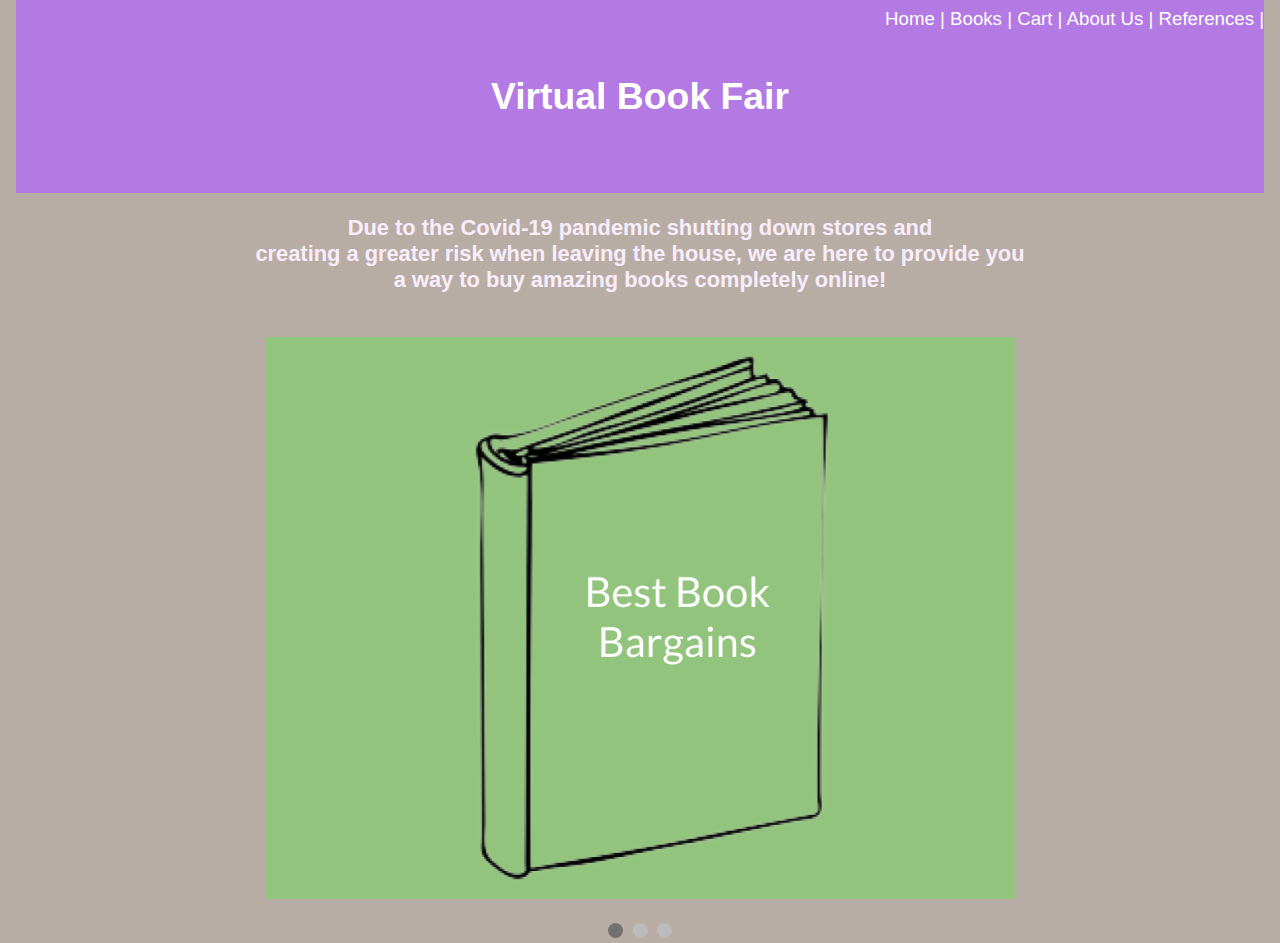
==== index.html @ bc301acf "Add files via upload" ====
<!DOCTYPE HTML>
<html>
<head>
<meta charset="utf-8" />
<title>Webmaster Home</title>
<link rel="stylesheet" type="text/css" href="style.css" />
</head>
<body>
    <!-- Navigation Bar -->
    <div class="container">
      <div class="bottom-left"></div>
      <div class="top-left"></div>
      <div class="top-right"><a href="index.html">Home | </a><a href="Books.html"> Books |</a><a href="Cart.html"> Cart |</a><a href="AboutUs.html"> About Us |</a> <a href="references.html">References |</a></div>
      <div class="bottom-right"></div>
      <div class="home-section">

 <div class="about-section">
   <h1>Virtual Book Fair</h1>
 </div>
 <h3>Due to the Covid-19 pandemic shutting down stores and <br>creating a greater risk when leaving the house, we are here to provide you<br> a way to buy amazing books completely online!</h3>

 &nbsp
 &nbsp


<!-- Slideshow container -->
<!DOCTYPE html>
<html>
<head>
<meta name="viewport" content="width=device-width, initial-scale=1">
<style>
* {box-sizing: border-box}
body {font-family: Verdana, sans-serif; margin:0}
.mySlides {display: none}
img {vertical-align: middle;}

.slideshow-container {
  max-width: 1000px;
  position: relative;
  margin: auto;
}

/* Next & previous buttons */
.prev, .next {
  cursor: pointer;
  position: absolute;
  top: 50%;
  width: auto;
  padding: 16px;
  margin-top: -22px;
  color: white;
  font-weight: bold;
  font-size: 18px;
  transition: 0.6s ease;
  border-radius: 0 3px 3px 0;
  user-select: none;
}

/*Next button*/
.next {
  right: 0;
  border-radius: 3px 0 0 3px;
}

.prev:hover, .next:hover {
  background-color: rgba(0,0,0,0.8);
}

/* Caption text */
.text {
  color: #f2f2f2;
  font-size: 15px;
  padding: 8px 12px;
  position: absolute;
  bottom: 8px;
  width: 100%;
  text-align: center;
}

/* Number text*/
.numbertext {
  color: #f2f2f2;
  font-size: 12px;
  padding: 8px 12px;
  position: absolute;
  top: 0;
}

/* The dots/bullets/indicators */
.dot {
  cursor: pointer;
  height: 15px;
  width: 15px;
  margin: 0 2px;
  background-color: #bbb;
  border-radius: 50%;
  display: inline-block;
  transition: background-color 0.6s ease;
}

.active, .dot:hover {
  background-color: #717171;
}

/* Fading animation */
.fade {
  -webkit-animation-name: fade;
  -webkit-animation-duration: 1.5s;
  animation-name: fade;
  animation-duration: 1.5s;
}

@-webkit-keyframes fade {
  from {opacity: .4} 
  to {opacity: 1}
}

@keyframes fade {
  from {opacity: .4} 
  to {opacity: 1}
}

/* On smaller screens, decrease text size */
@media only screen and (max-width: 300px) {
  .prev, .next,.text {font-size: 11px}
}
</style>
</head>
<body>

<div class="slideshow-container">

<div class="mySlides fade">
  <img src="img1.png" style="width:75%">
</div>

<div class="mySlides fade">
  <img src="img2.jpg" style="width:75%">
</div>

<div class="mySlides fade">
  <img src="img3.png" style="width:75%">
</div>


</div>
<br>

<div style="text-align:center">
  <span class="dot" onclick="currentSlide(1)"></span> 
  <span class="dot" onclick="currentSlide(2)"></span> 
  <span class="dot" onclick="currentSlide(3)"></span> 
</div>

<script>
  var slideIndex = 0;
  showSlides();
  
  function showSlides() {
    var i;
    var slides = document.getElementsByClassName("mySlides");
    var dots = document.getElementsByClassName("dot");
    for (i = 0; i < slides.length; i++) {
      slides[i].style.display = "none";  
    }
    slideIndex++;
    if (slideIndex > slides.length) {slideIndex = 1}    
    for (i = 0; i < dots.length; i++) {
      dots[i].className = dots[i].className.replace(" active", "");
    }
    slides[slideIndex-1].style.display = "block";  
    dots[slideIndex-1].className += " active";
    setTimeout(showSlides, 3000); // Change image every 3 seconds
  }
  </script>


</head>
</body>
</html>
---- style.css ----
body {font-family:"Trebuchet MS", Helvetica, sans-serif;
   font-size: 14pt;
   background-color: #b8ada4;}
  
p {margin-left: 10pt;
   margin-right: 10pt;
   text-align: center;
   color: rgb(255, 255, 255);
   }

h1 {text-align:center;
   }

h2 {text-align:center;
    color: rgb(255, 255, 255);
   }

h3 {text-align:center;
   }
 

   /*Links*/
a {text-decoration: none;
   color: rgb(255, 255, 255);
  }
 
img {max-width: 100vw;
   max-height: 100vh;
   width:auto;
   }
 

   /* Container holding the image and the text */
.container {
   position: relative;
   text-align: center;
   color: rgb(255, 255, 255);
 }
 
 /* Bottom left text */
 .bottom-left {
   position: absolute;
   bottom: 8px;
   left: 16px;
 }
 
 /* Top left text */
 .top-left {
   position: absolute;
   top: 8px;
   left: 16px;
 }
 
 /* Top right text */
 .top-right {
   position: absolute;
   top: 8px;
   right: 16px;
 }
 
 /* Bottom right text */
 .bottom-right {
   position: absolute;
   bottom: 8px;
   right: 16px;
 }
 
 /* Centered text */
 .centered {
   position: absolute;
   top: 50%;
   left: 50%;
   transform: translate(-50%, -50%);
 }

   html, body {
      height: 100%;
      margin: 0;
      padding: 0;
      box-sizing: border-box;
  }


table   {width:65%;
   margin-left:auto;
   margin-right:auto;
   border-color:#332d2d;
   border-style:ridge;
   border-width:10px;}
 
.menu {text-align:center;
   width:60%;}
 
.menuicon   {width:23%;}
 
.menupipe   {width:1%;}
 
th      {color:white;
   background-color:rgb(111, 194, 214)}
 
tr.stripe   {background-color:#d8d8ce;}
 
td.bolder   {font-weight:bold;}
 
caption     {caption-side: bottom;
       font-style: serif;}
       

/*About Us Page*/
*, *:before, *:after {
box-sizing: inherit;
       }

.column {
         float: left;
         width: 50%;
         margin-bottom: 16px;
         padding: 0 8px;
       }

@media screen and (max-width: 650px) {
         .column {
           width: 100%;
           display: block;
         }
       }
       
.card {
         box-shadow: 0 4px 8px 0 rgba(0, 0, 0, 0.2);
         margin: 8px;
       }
       
.about-section {
         padding: 50px;
         text-align: center;
         background-color: rgb(180, 122, 228);
         color: rgb(255, 255, 255);
       }

.reference-section{
  padding: 50px;
  text-align: center;
  background-color: rgb(214, 163, 86);
  color: rgb(255, 255, 255);

}
.firstcart-section {
  padding: 50px;
  text-align: center;
  background-color: rgb(127, 196, 118);
  color: rgb(255, 255, 255);
}

.secondcart-section {
  padding: 50px;
  text-align: center;
  background-color: rgb(187, 216, 107);
  color: rgb(255, 255, 255);
}

       
       /*About Us Page*/
.container {
         padding: 0 16px;
         color: rgb(249, 237, 253);
       }
       
.container::after, .row::after {
         content: "";
         clear: both;
         display: table;
       }
       
.title {
         color: grey;
       }
       
.button {
         border: none;
         outline: 0;
         display: inline-block;
         padding: 8px;
         color: white;
         background-color: rgb(111, 194, 214);
         text-align: center;
         cursor: pointer;
         width: 50%;
       }

  .btn {
        border: none;
        outline: 0;
        display: inline-block;
        padding: 8px;
        color: white;
        background-color: rgb(111, 194, 214);
        text-align: center;
        cursor: pointer;
        width: 10%;
  }
       
.button:hover,.btn:hover {
         background-color: rgb(207, 90, 198);
       }

div {
      text-align: center;
      }
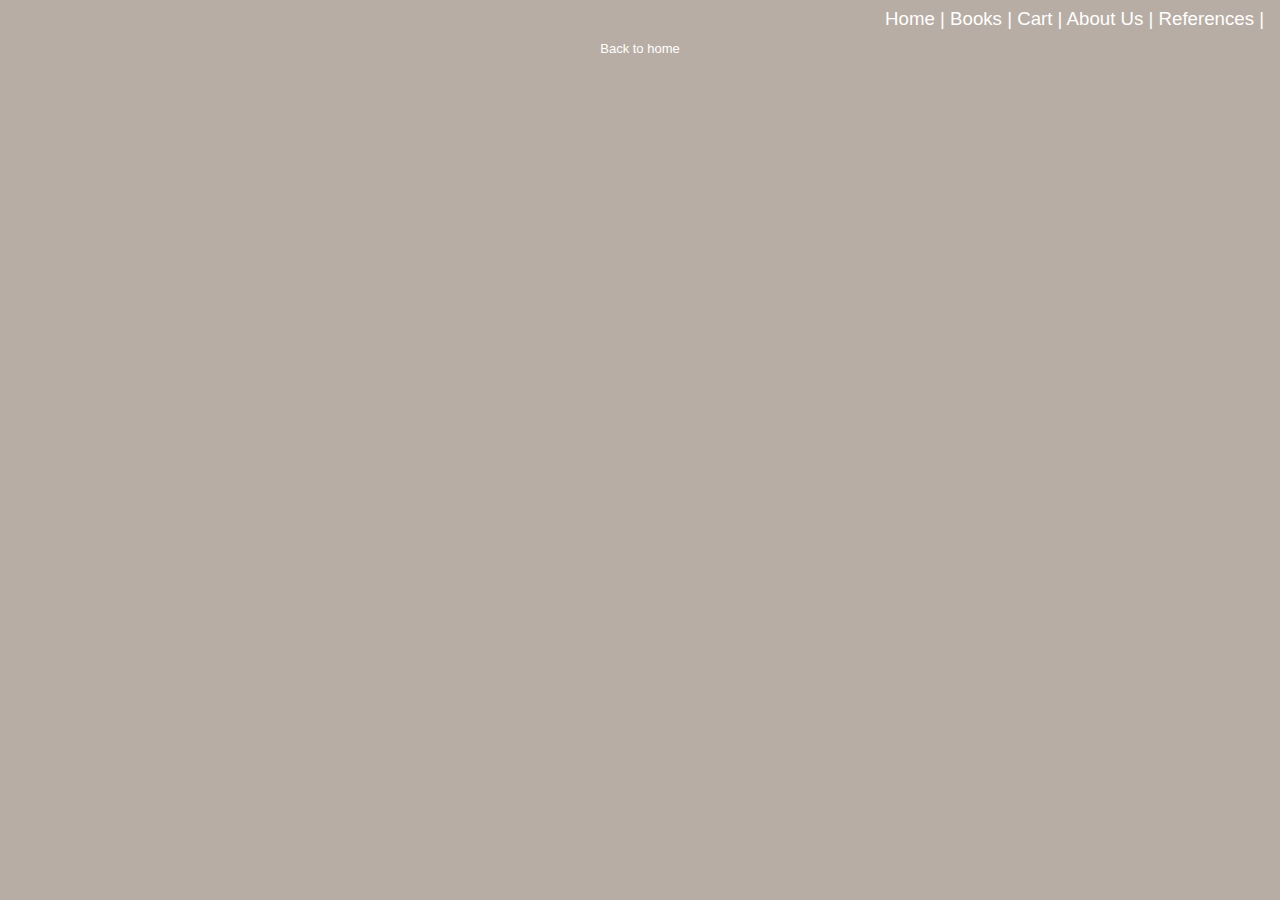
==== commit 545b0fa7: "Update index.html" ====
--- a/index.html
+++ b/index.html
@@ -1,183 +1,31 @@
 <!DOCTYPE HTML>
 <html>
 <head>
+<script src="store.js" async></script>
 <meta charset="utf-8" />
-<title>Webmaster Home</title>
+<title>Webmaster Books</title>
 <link rel="stylesheet" type="text/css" href="style.css" />
 </head>
 <body>
-    <!-- Navigation Bar -->
-    <div class="container">
-      <div class="bottom-left"></div>
-      <div class="top-left"></div>
-      <div class="top-right"><a href="index.html">Home | </a><a href="Books.html"> Books |</a><a href="Cart.html"> Cart |</a><a href="AboutUs.html"> About Us |</a> <a href="references.html">References |</a></div>
-      <div class="bottom-right"></div>
-      <div class="home-section">
+       <!-- Navigation Bar -->
+       <div class="container">
+        <div class="bottom-left"></div>
+        <div class="top-left"></div>
+        <div class="top-right"><a href="index.html">Home | </a><a href="Books.html"> Books |</a><a href="Cart.html"> Cart |</a><a href="AboutUs.html"> About Us |</a> <a href="References.html">References |</a></div>
+        <div class="bottom-right"></div>
+        <div class="home-section">
 
- <div class="about-section">
-   <h1>Virtual Book Fair</h1>
- </div>
- <h3>Due to the Covid-19 pandemic shutting down stores and <br>creating a greater risk when leaving the house, we are here to provide you<br> a way to buy amazing books completely online!</h3>
-
- &nbsp
- &nbsp
+&nbsp
+&nbsp
+&nbsp
+&nbsp
+&nbsp
+<p></p>
 
 
-<!-- Slideshow container -->
-<!DOCTYPE html>
-<html>
-<head>
-<meta name="viewport" content="width=device-width, initial-scale=1">
-<style>
-* {box-sizing: border-box}
-body {font-family: Verdana, sans-serif; margin:0}
-.mySlides {display: none}
-img {vertical-align: middle;}
 
-.slideshow-container {
-  max-width: 1000px;
-  position: relative;
-  margin: auto;
-}
-
-/* Next & previous buttons */
-.prev, .next {
-  cursor: pointer;
-  position: absolute;
-  top: 50%;
-  width: auto;
-  padding: 16px;
-  margin-top: -22px;
-  color: white;
-  font-weight: bold;
-  font-size: 18px;
-  transition: 0.6s ease;
-  border-radius: 0 3px 3px 0;
-  user-select: none;
-}
-
-/*Next button*/
-.next {
-  right: 0;
-  border-radius: 3px 0 0 3px;
-}
-
-.prev:hover, .next:hover {
-  background-color: rgba(0,0,0,0.8);
-}
-
-/* Caption text */
-.text {
-  color: #f2f2f2;
-  font-size: 15px;
-  padding: 8px 12px;
-  position: absolute;
-  bottom: 8px;
-  width: 100%;
-  text-align: center;
-}
-
-/* Number text*/
-.numbertext {
-  color: #f2f2f2;
-  font-size: 12px;
-  padding: 8px 12px;
-  position: absolute;
-  top: 0;
-}
-
-/* The dots/bullets/indicators */
-.dot {
-  cursor: pointer;
-  height: 15px;
-  width: 15px;
-  margin: 0 2px;
-  background-color: #bbb;
-  border-radius: 50%;
-  display: inline-block;
-  transition: background-color 0.6s ease;
-}
-
-.active, .dot:hover {
-  background-color: #717171;
-}
-
-/* Fading animation */
-.fade {
-  -webkit-animation-name: fade;
-  -webkit-animation-duration: 1.5s;
-  animation-name: fade;
-  animation-duration: 1.5s;
-}
-
-@-webkit-keyframes fade {
-  from {opacity: .4} 
-  to {opacity: 1}
-}
-
-@keyframes fade {
-  from {opacity: .4} 
-  to {opacity: 1}
-}
-
-/* On smaller screens, decrease text size */
-@media only screen and (max-width: 300px) {
-  .prev, .next,.text {font-size: 11px}
-}
-</style>
-</head>
-<body>
-
-<div class="slideshow-container">
-
-<div class="mySlides fade">
-  <img src="img1.png" style="width:75%">
-</div>
-
-<div class="mySlides fade">
-  <img src="img2.jpg" style="width:75%">
-</div>
-
-<div class="mySlides fade">
-  <img src="img3.png" style="width:75%">
-</div>
-
-
-</div>
-<br>
-
-<div style="text-align:center">
-  <span class="dot" onclick="currentSlide(1)"></span> 
-  <span class="dot" onclick="currentSlide(2)"></span> 
-  <span class="dot" onclick="currentSlide(3)"></span> 
-</div>
-
-<script>
-  var slideIndex = 0;
-  showSlides();
-  
-  function showSlides() {
-    var i;
-    var slides = document.getElementsByClassName("mySlides");
-    var dots = document.getElementsByClassName("dot");
-    for (i = 0; i < slides.length; i++) {
-      slides[i].style.display = "none";  
-    }
-    slideIndex++;
-    if (slideIndex > slides.length) {slideIndex = 1}    
-    for (i = 0; i < dots.length; i++) {
-      dots[i].className = dots[i].className.replace(" active", "");
-    }
-    slides[slideIndex-1].style.display = "block";  
-    dots[slideIndex-1].className += " active";
-    setTimeout(showSlides, 3000); // Change image every 3 seconds
-  }
-  </script>
-
-
-</head>
+<p style="font-size: small; text-align: center"><a href="index.html">Back to home</a></p>
 </body>
 </html>
  
  
-
--- a/style.css
+++ b/style.css
@@ -18,7 +18,13 @@
 h3 {text-align:center;
    }
  
-
+h4 {text-align:center;
+  color: rgb(255, 255, 255);
+   }
+
+u {color: rgb(255, 255, 255);
+}
+   
    /*Links*/
 a {text-decoration: none;
    color: rgb(255, 255, 255);
@@ -205,4 +211,4 @@
 
 div {
       text-align: center;
-      }+      }
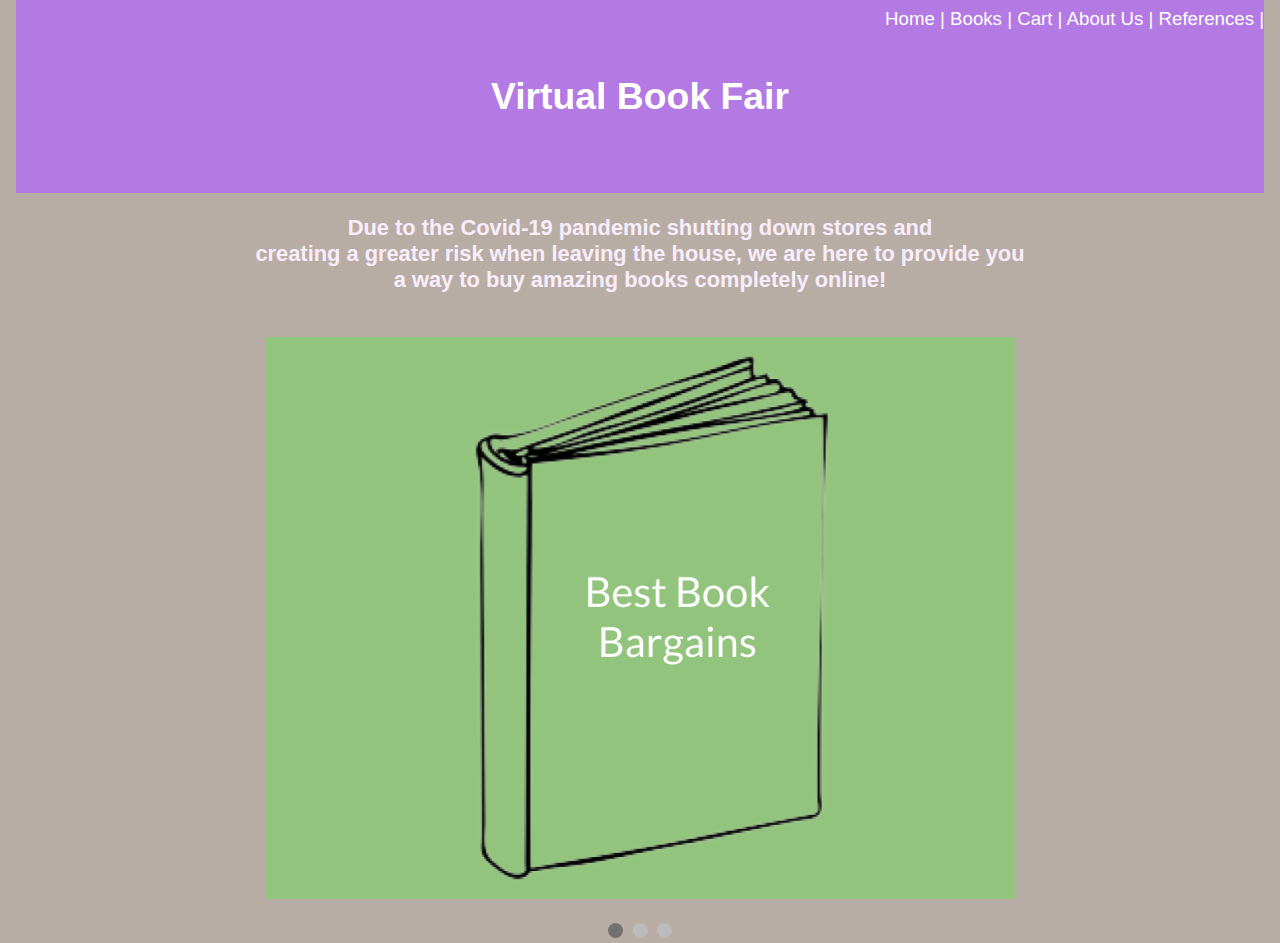
==== commit a1eac563: "Update index.html" ====
--- a/index.html
+++ b/index.html
@@ -1,31 +1,183 @@
 <!DOCTYPE HTML>
 <html>
 <head>
-<script src="store.js" async></script>
 <meta charset="utf-8" />
-<title>Webmaster Books</title>
+<title>Webmaster Home</title>
 <link rel="stylesheet" type="text/css" href="style.css" />
 </head>
 <body>
-       <!-- Navigation Bar -->
-       <div class="container">
-        <div class="bottom-left"></div>
-        <div class="top-left"></div>
-        <div class="top-right"><a href="index.html">Home | </a><a href="Books.html"> Books |</a><a href="Cart.html"> Cart |</a><a href="AboutUs.html"> About Us |</a> <a href="References.html">References |</a></div>
-        <div class="bottom-right"></div>
-        <div class="home-section">
+    <!-- Navigation Bar -->
+    <div class="container">
+      <div class="bottom-left"></div>
+      <div class="top-left"></div>
+      <div class="top-right"><a href="index.html">Home | </a><a href="Books.html"> Books |</a><a href="Cart.html"> Cart |</a><a href="AboutUs.html"> About Us |</a> <a href="References.html">References |</a></div>
+      <div class="bottom-right"></div>
+      <div class="home-section">
 
-&nbsp
-&nbsp
-&nbsp
-&nbsp
-&nbsp
-<p></p>
+ <div class="about-section">
+   <h1>Virtual Book Fair</h1>
+ </div>
+ <h3>Due to the Covid-19 pandemic shutting down stores and <br>creating a greater risk when leaving the house, we are here to provide you<br> a way to buy amazing books completely online!</h3>
+
+ &nbsp
+ &nbsp
 
 
+<!-- Slideshow container -->
+<!DOCTYPE html>
+<html>
+<head>
+<meta name="viewport" content="width=device-width, initial-scale=1">
+<style>
+* {box-sizing: border-box}
+body {font-family: Verdana, sans-serif; margin:0}
+.mySlides {display: none}
+img {vertical-align: middle;}
 
-<p style="font-size: small; text-align: center"><a href="index.html">Back to home</a></p>
+.slideshow-container {
+  max-width: 1000px;
+  position: relative;
+  margin: auto;
+}
+
+/* Next & previous buttons */
+.prev, .next {
+  cursor: pointer;
+  position: absolute;
+  top: 50%;
+  width: auto;
+  padding: 16px;
+  margin-top: -22px;
+  color: white;
+  font-weight: bold;
+  font-size: 18px;
+  transition: 0.6s ease;
+  border-radius: 0 3px 3px 0;
+  user-select: none;
+}
+
+/*Next button*/
+.next {
+  right: 0;
+  border-radius: 3px 0 0 3px;
+}
+
+.prev:hover, .next:hover {
+  background-color: rgba(0,0,0,0.8);
+}
+
+/* Caption text */
+.text {
+  color: #f2f2f2;
+  font-size: 15px;
+  padding: 8px 12px;
+  position: absolute;
+  bottom: 8px;
+  width: 100%;
+  text-align: center;
+}
+
+/* Number text*/
+.numbertext {
+  color: #f2f2f2;
+  font-size: 12px;
+  padding: 8px 12px;
+  position: absolute;
+  top: 0;
+}
+
+/* The dots/bullets/indicators */
+.dot {
+  cursor: pointer;
+  height: 15px;
+  width: 15px;
+  margin: 0 2px;
+  background-color: #bbb;
+  border-radius: 50%;
+  display: inline-block;
+  transition: background-color 0.6s ease;
+}
+
+.active, .dot:hover {
+  background-color: #717171;
+}
+
+/* Fading animation */
+.fade {
+  -webkit-animation-name: fade;
+  -webkit-animation-duration: 1.5s;
+  animation-name: fade;
+  animation-duration: 1.5s;
+}
+
+@-webkit-keyframes fade {
+  from {opacity: .4} 
+  to {opacity: 1}
+}
+
+@keyframes fade {
+  from {opacity: .4} 
+  to {opacity: 1}
+}
+
+/* On smaller screens, decrease text size */
+@media only screen and (max-width: 300px) {
+  .prev, .next,.text {font-size: 11px}
+}
+</style>
+</head>
+<body>
+
+<div class="slideshow-container">
+
+<div class="mySlides fade">
+  <img src="img1.png" style="width:75%">
+</div>
+
+<div class="mySlides fade">
+  <img src="img2.jpg" style="width:75%">
+</div>
+
+<div class="mySlides fade">
+  <img src="img3.png" style="width:75%">
+</div>
+
+
+</div>
+<br>
+
+<div style="text-align:center">
+  <span class="dot" onclick="currentSlide(1)"></span> 
+  <span class="dot" onclick="currentSlide(2)"></span> 
+  <span class="dot" onclick="currentSlide(3)"></span> 
+</div>
+
+<script>
+  var slideIndex = 0;
+  showSlides();
+  
+  function showSlides() {
+    var i;
+    var slides = document.getElementsByClassName("mySlides");
+    var dots = document.getElementsByClassName("dot");
+    for (i = 0; i < slides.length; i++) {
+      slides[i].style.display = "none";  
+    }
+    slideIndex++;
+    if (slideIndex > slides.length) {slideIndex = 1}    
+    for (i = 0; i < dots.length; i++) {
+      dots[i].className = dots[i].className.replace(" active", "");
+    }
+    slides[slideIndex-1].style.display = "block";  
+    dots[slideIndex-1].className += " active";
+    setTimeout(showSlides, 3000); // Change image every 3 seconds
+  }
+  </script>
+
+
+</head>
 </body>
 </html>
  
  
+
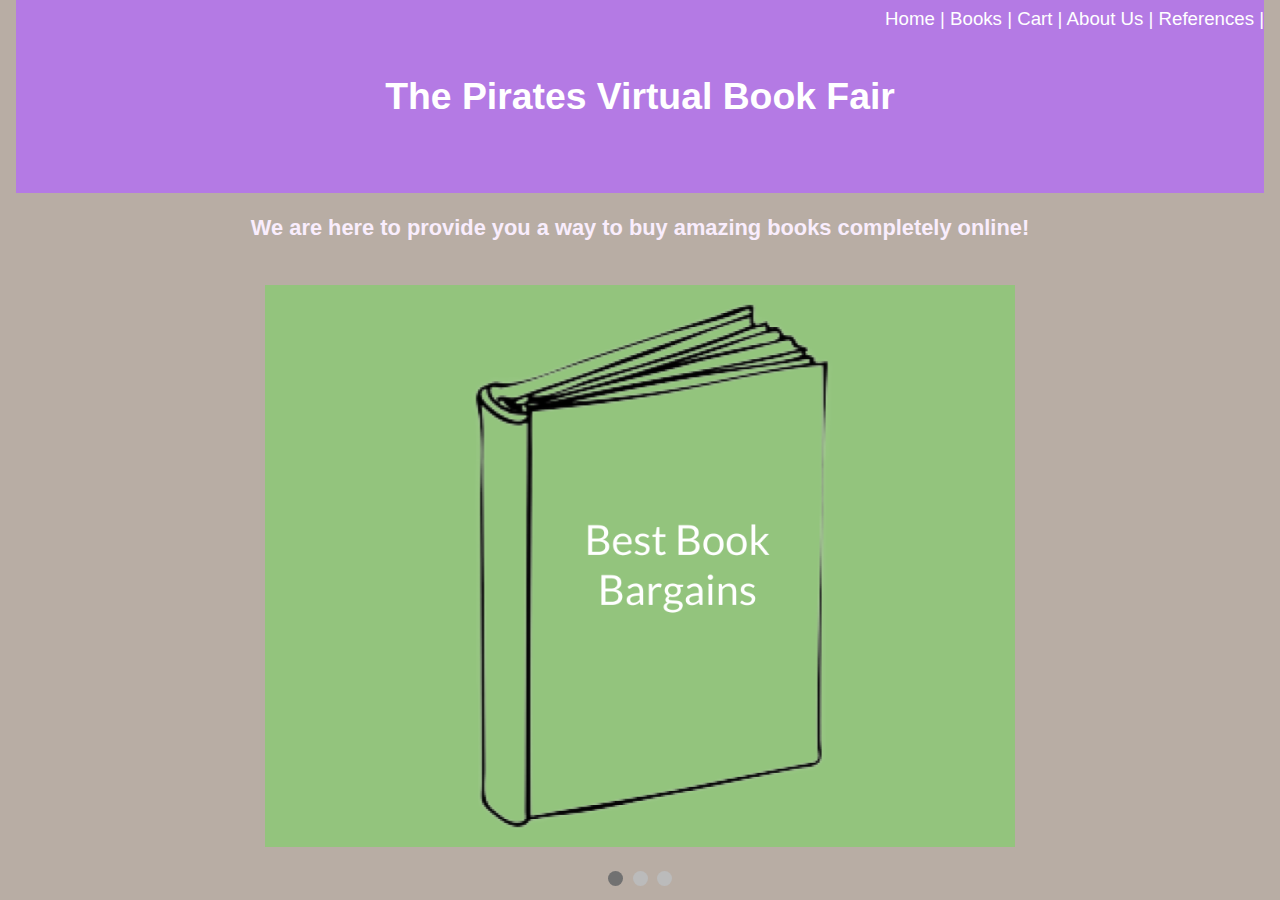
==== commit a6046ad4: "Update index.html" ====
--- a/index.html
+++ b/index.html
@@ -15,9 +15,9 @@
       <div class="home-section">
 
  <div class="about-section">
-   <h1>Virtual Book Fair</h1>
+   <h1>The Pirates Virtual Book Fair</h1>
  </div>
- <h3>Due to the Covid-19 pandemic shutting down stores and <br>creating a greater risk when leaving the house, we are here to provide you<br> a way to buy amazing books completely online!</h3>
+ <h3>We are here to provide you a way to buy amazing books completely online!</h3>
 
  &nbsp
  &nbsp
@@ -135,7 +135,7 @@
 </div>
 
 <div class="mySlides fade">
-  <img src="img2.jpg" style="width:75%">
+  <img src="img2.png" style="width:75%">
 </div>
 
 <div class="mySlides fade">
--- a/style.css
+++ b/style.css
@@ -10,6 +10,15 @@
 
 h1 {text-align:center;
    }
+
+.reply-name {
+  text-align:right;
+}
+
+.reply-text {
+  text-align:right;
+  font-size:small;
+}
 
 h2 {text-align:center;
     color: rgb(255, 255, 255);
@@ -192,6 +201,19 @@
          cursor: pointer;
          width: 50%;
        }
+
+.otherbutton {
+  border: none;
+  outline: 0;
+  display: inline-block;
+  background-color: #3498DB;
+  color: white;
+  padding: 16px;
+  font-size: 16px;
+  text-align: center;
+  cursor: pointer;
+  width: 40%;
+}
 
   .btn {
         border: none;
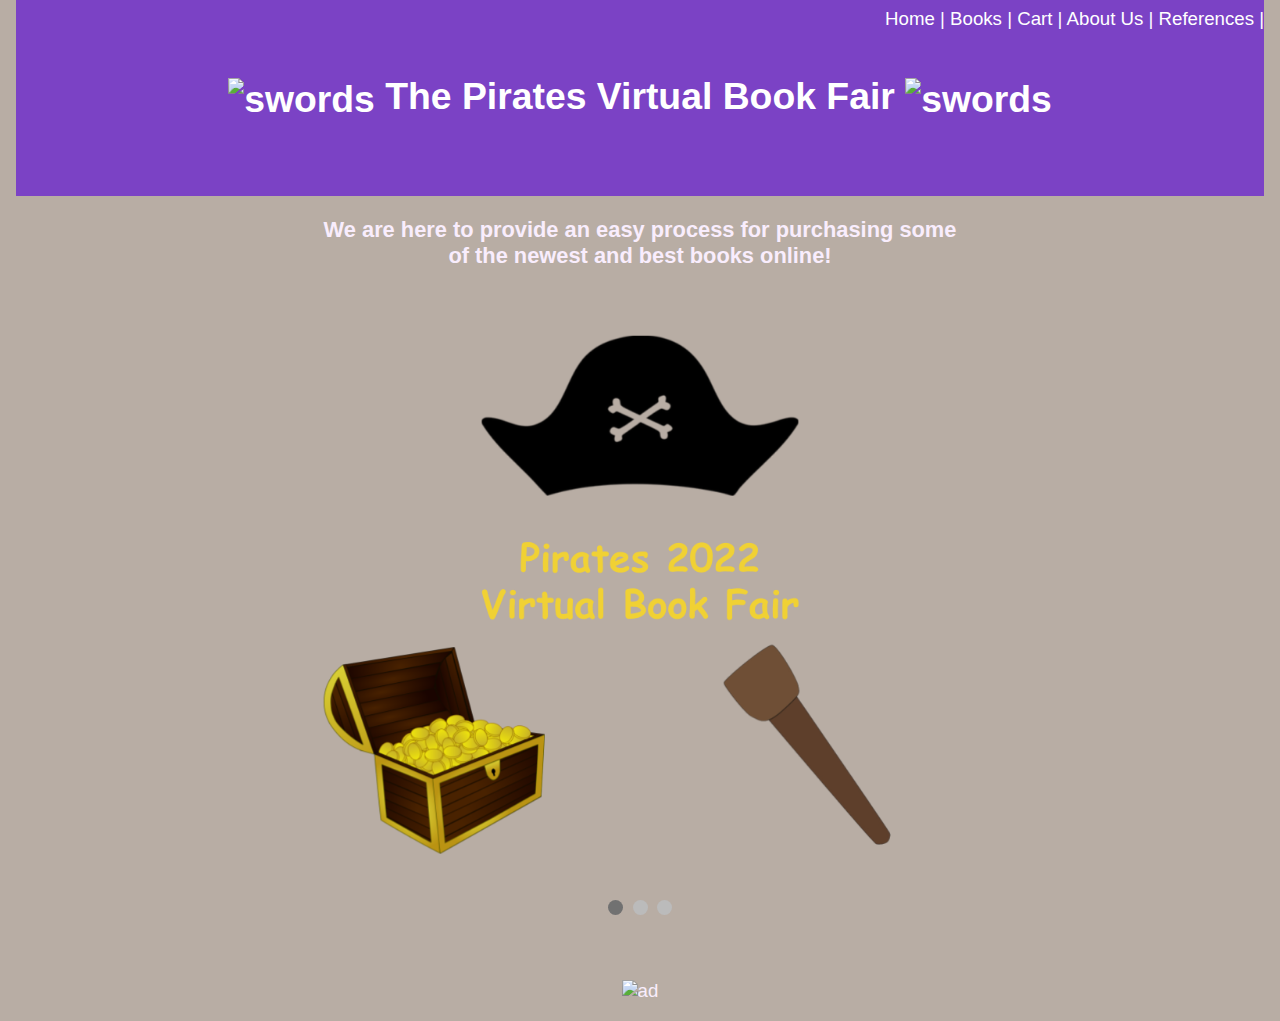
==== commit ff029eb1: "Update index.html" ====
--- a/index.html
+++ b/index.html
@@ -15,10 +15,14 @@
       <div class="home-section">
 
  <div class="about-section">
-   <h1>The Pirates Virtual Book Fair</h1>
+  <h1>
+    <img class="img3"img3 src="swords.png" alt="swords"/>
+  The Pirates Virtual Book Fair
+  <img class="img3"img3 src="swords.png" alt="swords"/></h1>
+
  </div>
- <h3>We are here to provide you a way to buy amazing books completely online!</h3>
-
+ <h3>We are here to provide an easy process for purchasing some <br>of the newest and best books online!</h3>
+</div>
  &nbsp
  &nbsp
 
@@ -174,6 +178,12 @@
   }
   </script>
 
+<p></p>
+&nbsp
+<p></p>
+<img class="img4"img4 src="ad.png" alt="ad"/>
+
+<p></p>
 
 </head>
 </body>
--- a/style.css
+++ b/style.css
@@ -111,7 +111,7 @@
 .menupipe   {width:1%;}
  
 th      {color:white;
-   background-color:rgb(111, 194, 214)}
+   background-color:rgb(123, 66, 197)}
  
 tr.stripe   {background-color:#d8d8ce;}
  
@@ -133,6 +133,13 @@
          padding: 0 8px;
        }
 
+.column2 {
+        float: left;
+        width: 33%;
+        margin-bottom: 16px;
+        padding: 0 8px;
+      }
+
 @media screen and (max-width: 650px) {
          .column {
            width: 100%;
@@ -148,28 +155,21 @@
 .about-section {
          padding: 50px;
          text-align: center;
-         background-color: rgb(180, 122, 228);
+         background-color: rgb(123, 66, 197);
          color: rgb(255, 255, 255);
        }
 
-.reference-section{
-  padding: 50px;
-  text-align: center;
-  background-color: rgb(214, 163, 86);
-  color: rgb(255, 255, 255);
-
-}
 .firstcart-section {
   padding: 50px;
   text-align: center;
-  background-color: rgb(127, 196, 118);
+  background-color: rgb(123, 66, 197);
   color: rgb(255, 255, 255);
 }
 
 .secondcart-section {
   padding: 50px;
   text-align: center;
-  background-color: rgb(187, 216, 107);
+  background-color: rgb(123, 66, 197);
   color: rgb(255, 255, 255);
 }
 
@@ -186,6 +186,48 @@
          display: table;
        }
        
+
+
+       .dropbtn {
+        background-color: rgb(123, 66, 197);
+        color: white;
+        padding: 16px;
+        font-size: 16px;
+        border: none;
+        cursor: pointer;
+      }
+      
+      .dropbtn:hover, .dropbtn:focus {
+        background-color: rgb(123, 66, 197);
+      }
+      
+      .dropdown {
+        position: relative;
+        display: inline-block;
+      }
+      
+      .dropdown-content {
+        display: none;
+        position: absolute;
+        background-color: #f1f1f1;
+        min-width: 160px;
+        overflow: auto;
+        box-shadow: 0px 8px 16px 0px rgba(0,0,0,0.2);
+        z-index: 1;
+      }
+      
+      .dropdown-content a {
+        color: black;
+        padding: 12px 16px;
+        text-decoration: none;
+        display: block;
+      }
+      
+      .dropdown a:hover {background-color: #ddd;}
+      
+      .show {display: block;}
+
+
 .title {
          color: grey;
        }
@@ -196,7 +238,7 @@
          display: inline-block;
          padding: 8px;
          color: white;
-         background-color: rgb(111, 194, 214);
+         background-color: rgb(123, 66, 197);
          text-align: center;
          cursor: pointer;
          width: 50%;
@@ -206,7 +248,7 @@
   border: none;
   outline: 0;
   display: inline-block;
-  background-color: #3498DB;
+  background-color: rgb(123, 66, 197);
   color: white;
   padding: 16px;
   font-size: 16px;
@@ -221,14 +263,14 @@
         display: inline-block;
         padding: 8px;
         color: white;
-        background-color: rgb(111, 194, 214);
+        background-color: rgb(123, 66, 197);
         text-align: center;
         cursor: pointer;
         width: 10%;
   }
        
 .button:hover,.btn:hover {
-         background-color: rgb(207, 90, 198);
+         background-color: rgb(199, 173, 60);
        }
 
 div {
